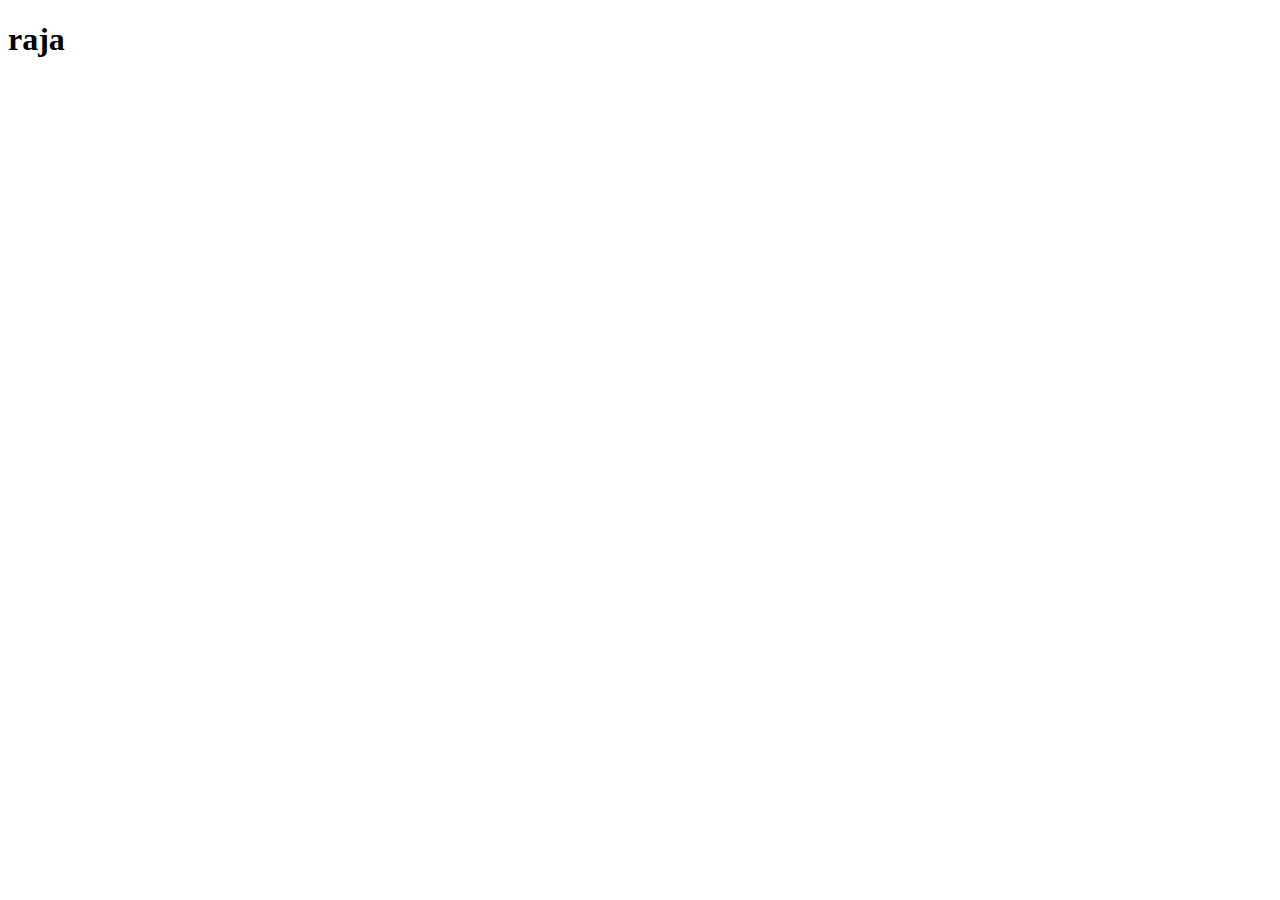
==== index.html @ 8f72b6e0 "index.html" ====
<!DOCTYPE html>
<html lang="en">
  <head>
    <meta charset="UTF-8" />
    <meta http-equiv="X-UA-Compatible" content="IE=edge" />
    <meta name="viewport" content="width=device-width, initial-scale=1.0" />
    <title>Raja</title>
  </head>
  <body>
    <h1>raja</h1>
  </body>
</html>
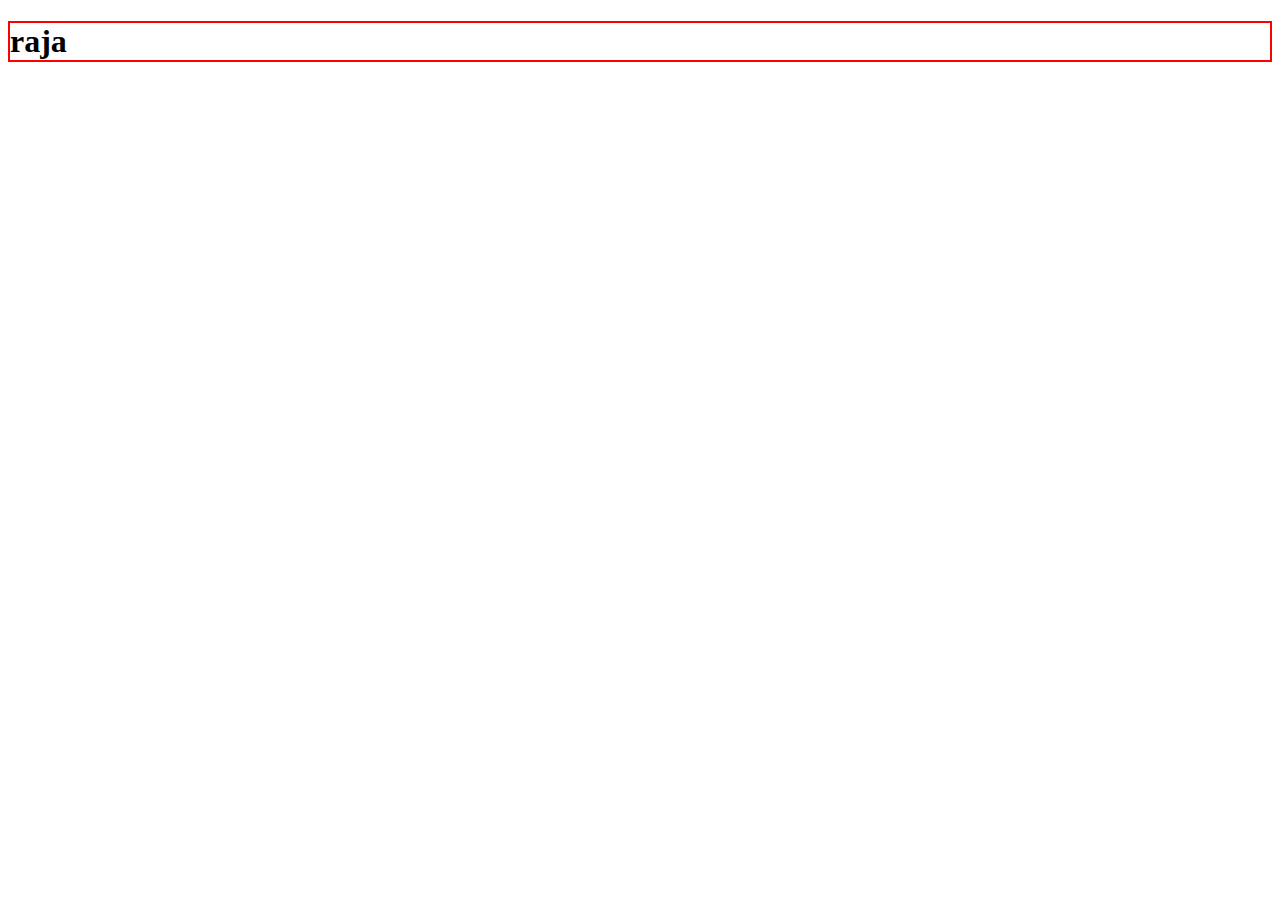
==== commit 0a774aae: "maggi" ====
--- a/index.html
+++ b/index.html
@@ -4,9 +4,10 @@
     <meta charset="UTF-8" />
     <meta http-equiv="X-UA-Compatible" content="IE=edge" />
     <meta name="viewport" content="width=device-width, initial-scale=1.0" />
+    <link rel="stylesheet" href="./index.css" />
     <title>Raja</title>
   </head>
   <body>
-    <h1>raja</h1>
+    <h1 class="maggi">raja</h1>
   </body>
 </html>
--- a/index.css
+++ b/index.css
@@ -0,0 +1,3 @@
+.maggi{
+    border:2px solid red;
+}